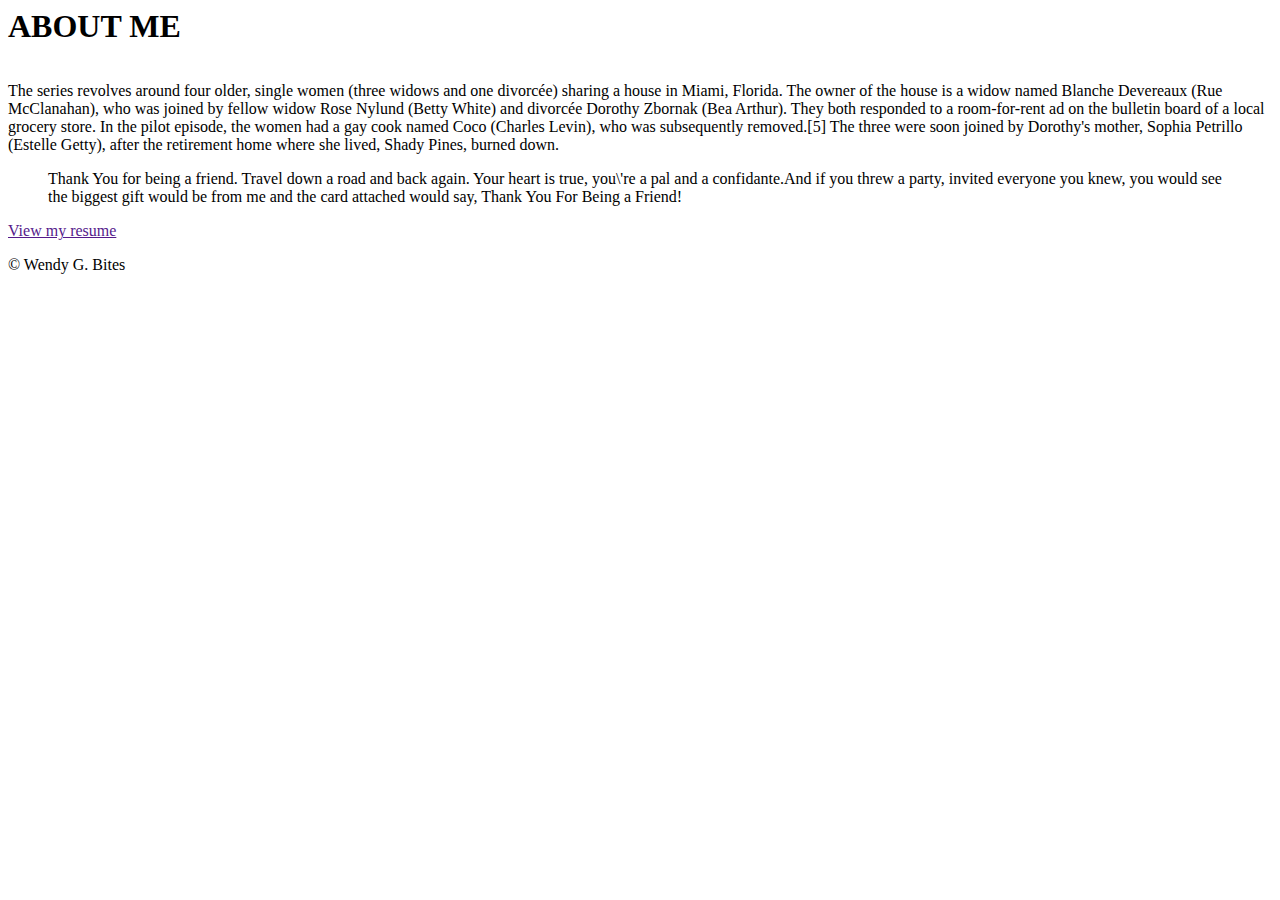
==== wendy-bites/index.html @ 1a367713 "Started Wendy Bites Exercise" ====
<!--doctype html-->
<html>
  <head>
    <title> Wendy G. Bites Resume </title>
    <!-- insert link tag here -->
  </head>
  <body>

  <header>

    <h1>ABOUT ME</h1>

    <img src="">

  </header>

  <section>

    <p>
      The series revolves around four older, single women (three widows and one divorc&eacute;e) sharing a house in Miami, Florida. The owner of  the house is a widow named Blanche Devereaux (Rue McClanahan), who was joined by fellow widow Rose Nylund (Betty White) and divorc&eacute;e  Dorothy Zbornak (Bea Arthur). They both responded to a room-for-rent ad on the bulletin board of a local grocery store. In the pilot episode, the women had a gay cook named Coco (Charles Levin), who was subsequently removed.[5] The three were soon joined by Dorothy's mother, Sophia Petrillo (Estelle Getty), after the retirement home where she lived, Shady Pines, burned down.
    </p>

    <p>
      <blockquote>Thank You for being a friend. Travel down a road and back again. Your heart is true, you\'re a pal and a confidante.And if you threw a party, invited everyone you knew, you would see the biggest gift would be from me and the card attached would say, Thank You For Being a Friend!
      </blockquote>
    </p>

    <div>
      <a href="">View my resume</a>
    </div>

  </section>


  <footer>
    <p>&copy; Wendy G. Bites</p>
  </footer>

  </body>

</html>
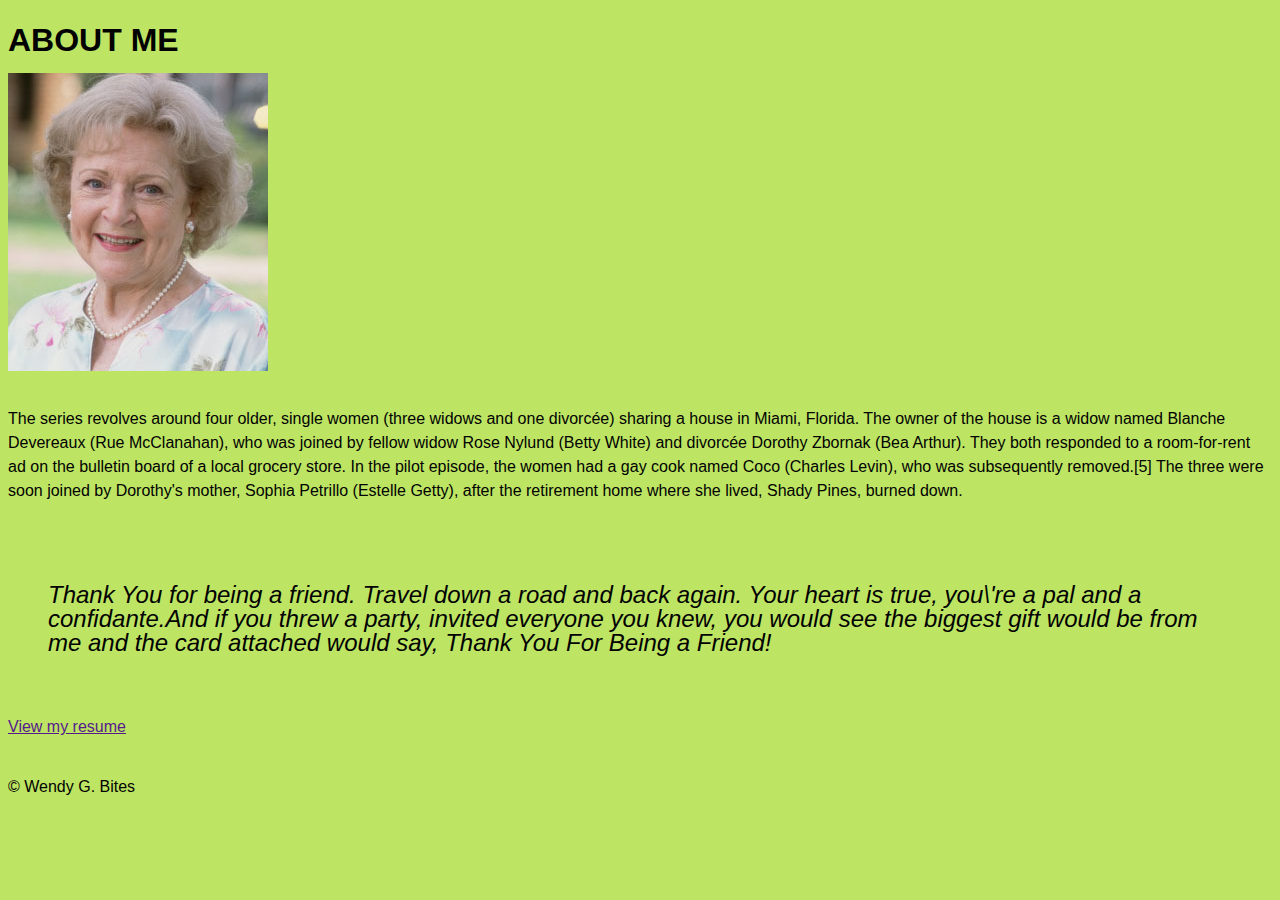
==== commit 8b5dc30a: "Setup base styling for Wendy Bites." ====
--- a/wendy-bites/index.html
+++ b/wendy-bites/index.html
@@ -2,7 +2,7 @@
 <html>
   <head>
     <title> Wendy G. Bites Resume </title>
-    <!-- insert link tag here -->
+    <link rel="stylesheet" href="css/style.css" >
   </head>
   <body>
 
@@ -10,7 +10,7 @@
 
     <h1>ABOUT ME</h1>
 
-    <img src="">
+    <img src="img/Betty-White.jpg" title="Betty White">
 
   </header>
 
--- a/wendy-bites/css/style.css
+++ b/wendy-bites/css/style.css
@@ -0,0 +1,17 @@
+body {
+  color: #020202;
+  background:rgba(182,226,82,0.9);
+  font-size: 16px;
+  line-height: 24px;
+}
+
+
+h1, h2, h3, h4, h5, h6, p, a, li, blockquote {
+  padding-top: 20px;
+  font-family: 'Helvetica', sans-serif;
+}
+
+blockquote {
+  font-style: italic;
+  font-size: 24px;
+}
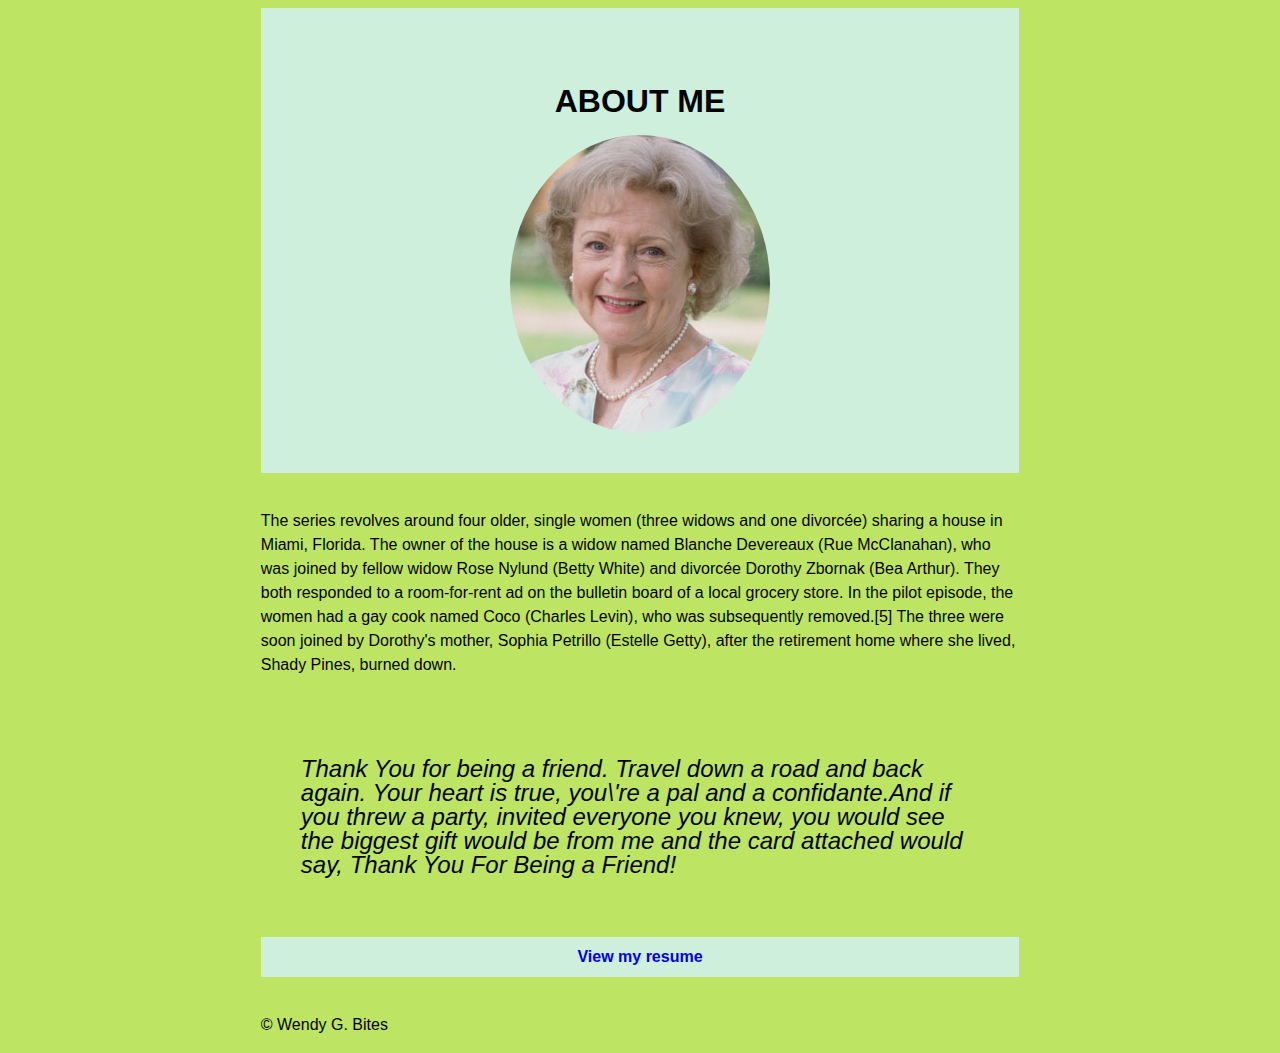
==== commit 6ad384ed: "Completed Wendy Bites Exercise, Added Fashion Blog" ====
--- a/wendy-bites/index.html
+++ b/wendy-bites/index.html
@@ -5,7 +5,7 @@
     <link rel="stylesheet" href="css/style.css" >
   </head>
   <body>
-
+  <div id="container">
   <header>
 
     <h1>ABOUT ME</h1>
@@ -25,8 +25,8 @@
       </blockquote>
     </p>
 
-    <div>
-      <a href="">View my resume</a>
+    <div class="button">
+      <a href="resume.html" >View my resume</a>
     </div>
 
   </section>
@@ -35,7 +35,7 @@
   <footer>
     <p>&copy; Wendy G. Bites</p>
   </footer>
-
+  </div>
   </body>
 
 </html>
--- a/wendy-bites/css/style.css
+++ b/wendy-bites/css/style.css
@@ -5,6 +5,9 @@
   line-height: 24px;
 }
 
+* {
+  box-sizing: border-box;
+}
 
 h1, h2, h3, h4, h5, h6, p, a, li, blockquote {
   padding-top: 20px;
@@ -15,3 +18,40 @@
   font-style: italic;
   font-size: 24px;
 }
+
+#container {
+  width:60%;
+  height: auto;
+  position: relative;
+  margin: 0 auto;
+}
+
+header {
+  padding-top: 40px;
+  padding-bottom: 40px;
+  text-align: center;
+  background: #CDEFDC;
+}
+
+header img {
+  border-radius: 50%;
+}
+
+section div {
+
+}
+
+.button {
+  display: block;
+  color: #020202;
+  font-weight: bold;
+  background: #CDEFDC;
+  padding: 8px;
+  text-align: center;
+
+}
+
+.button a {
+  text-decoration: none;
+
+}
